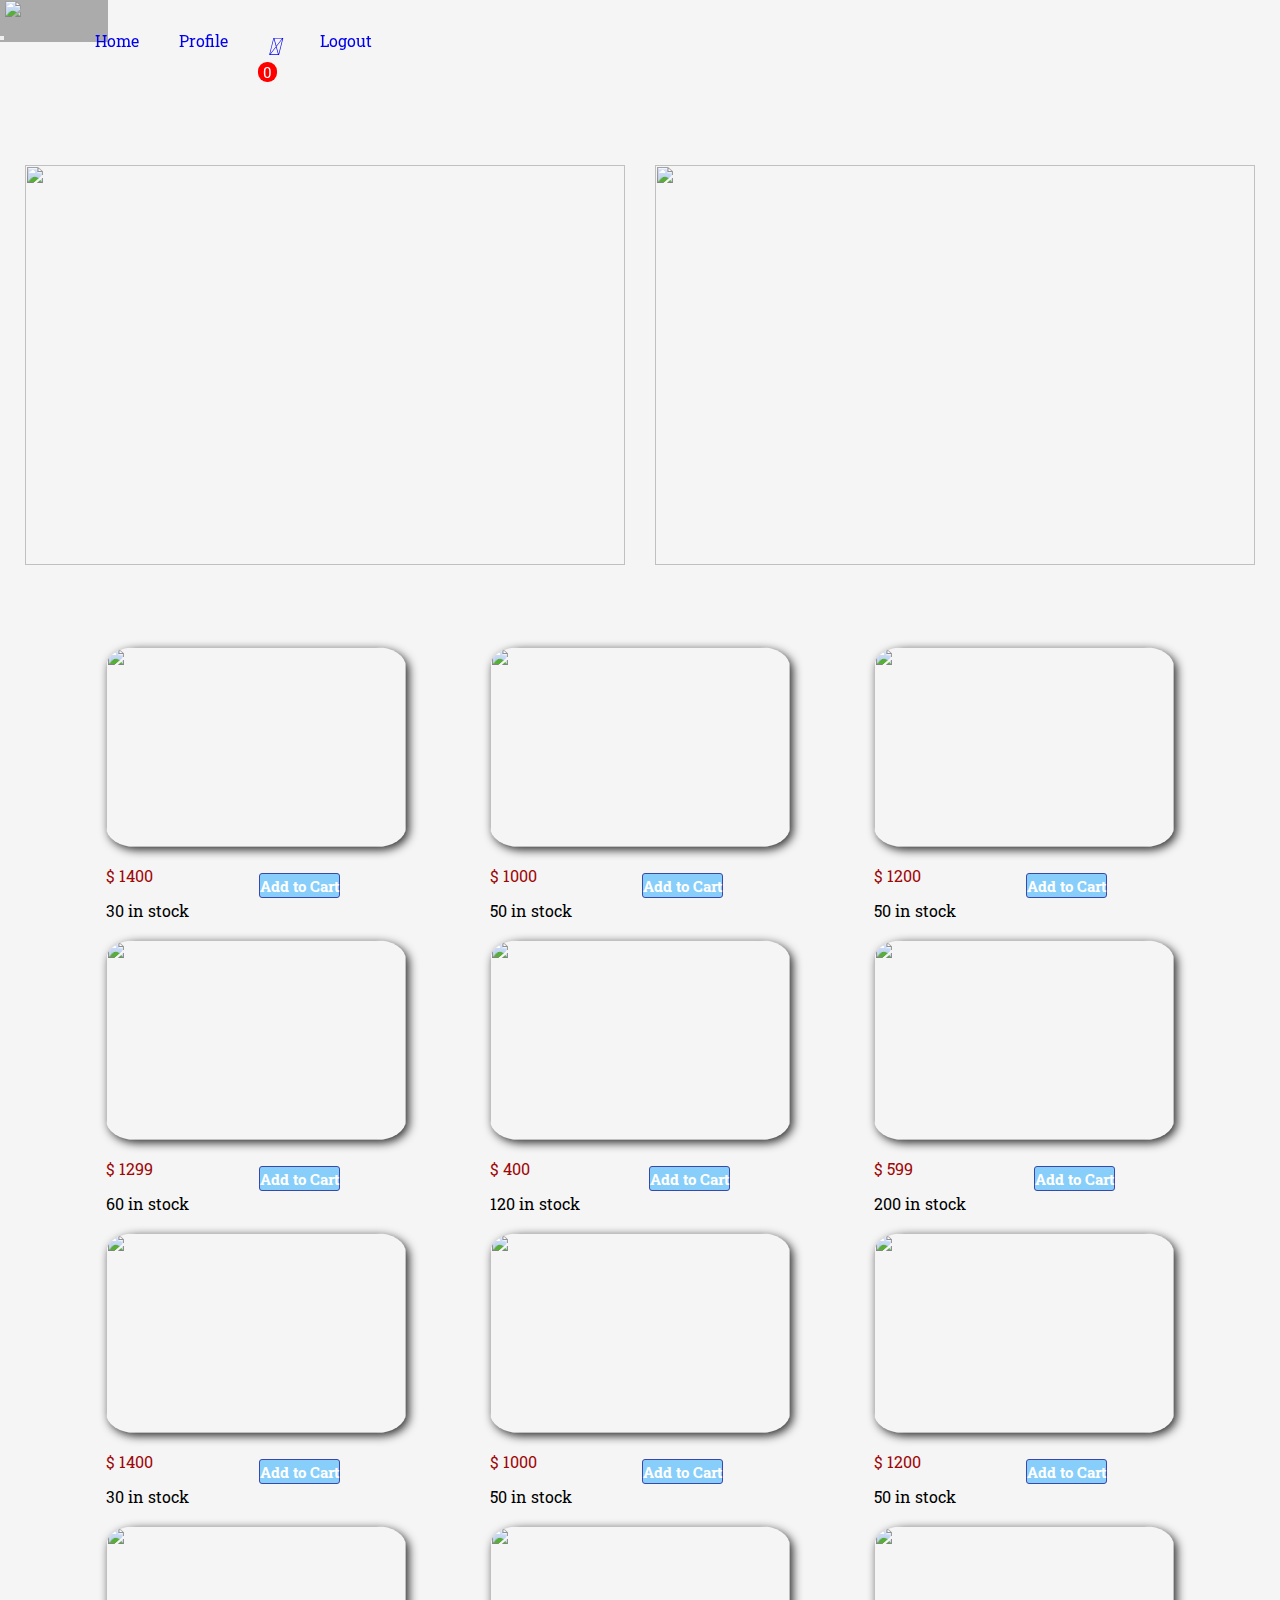
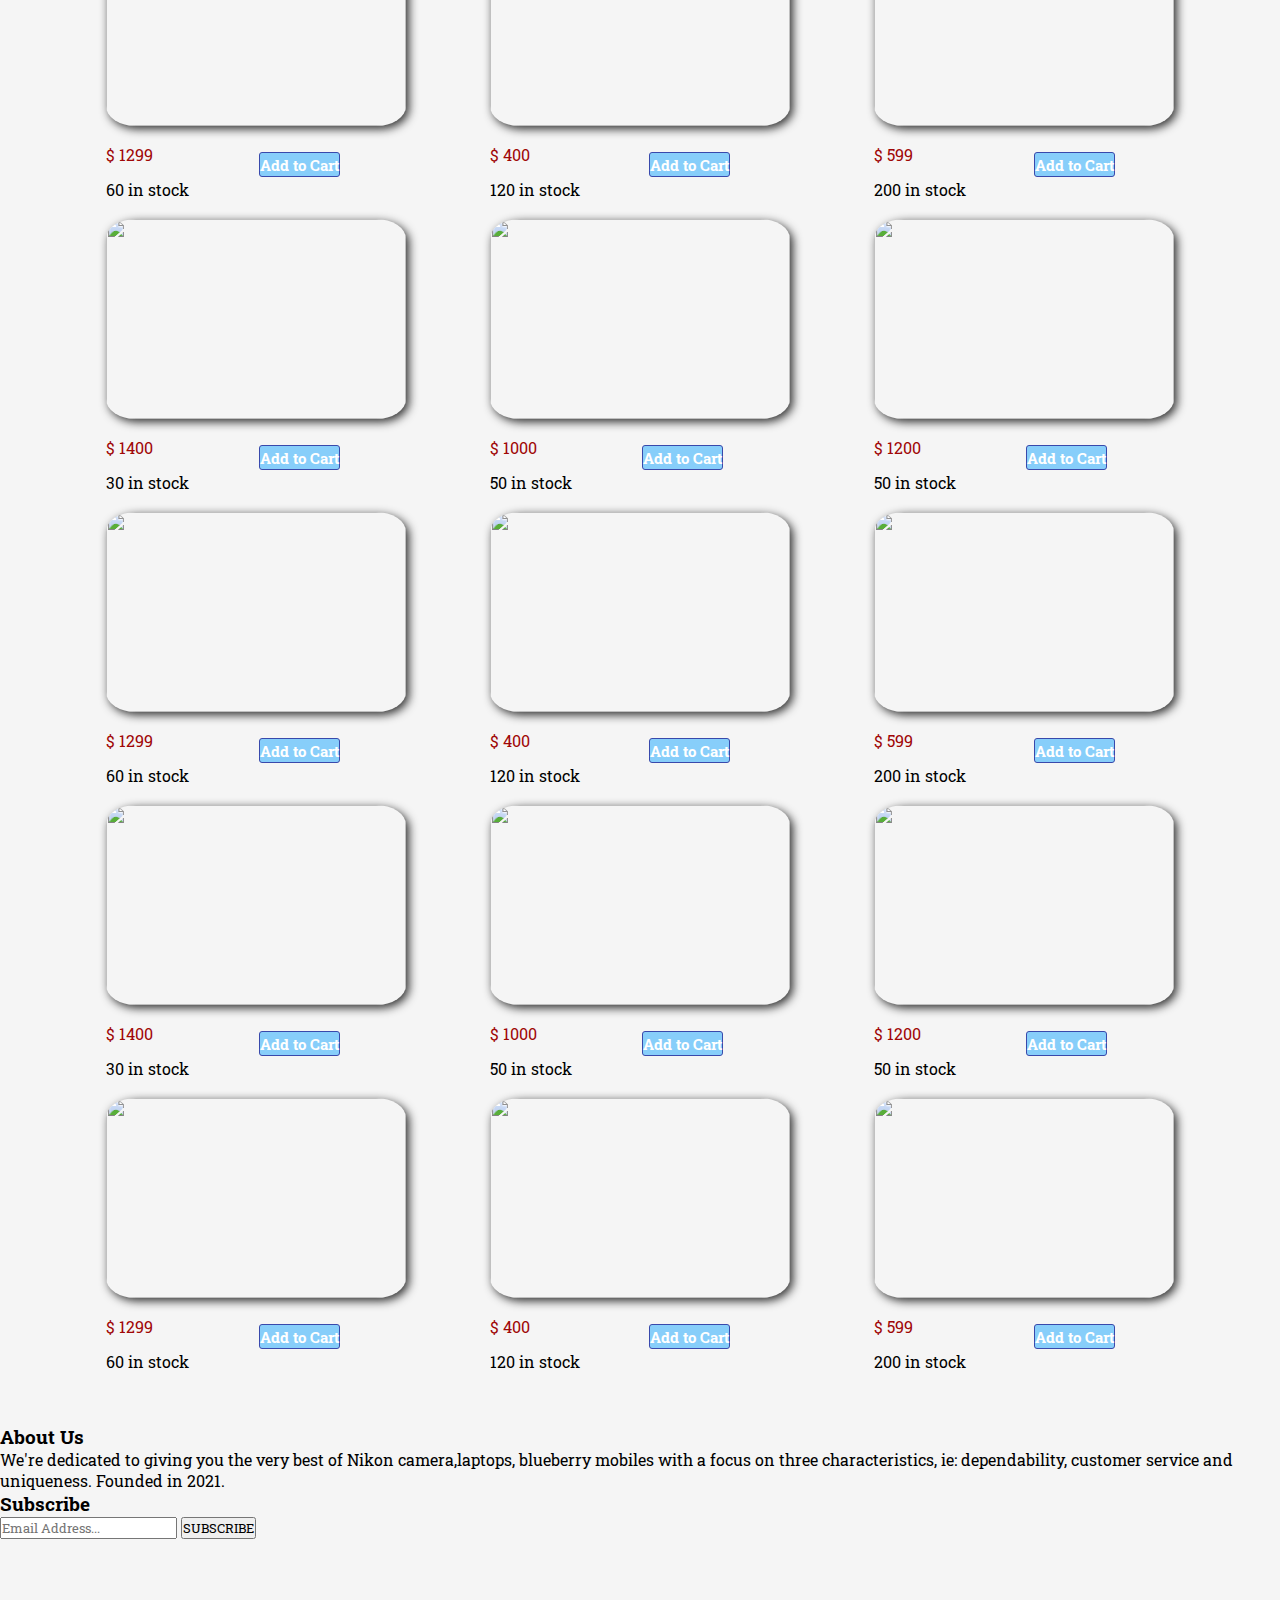
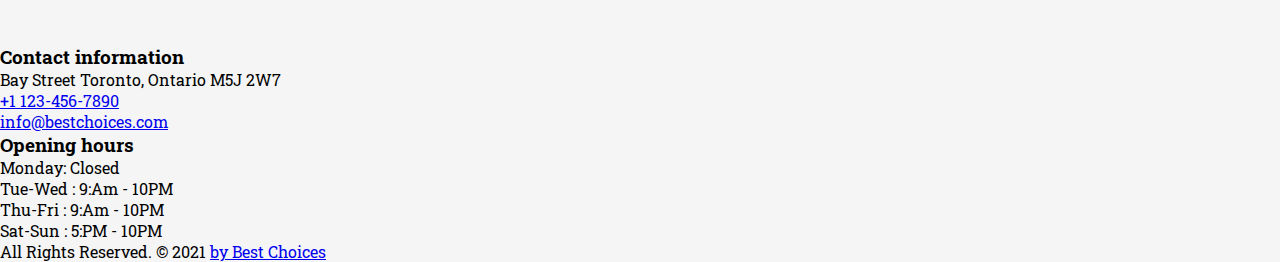
==== index_logged_in.html @ f07488c1 "adjust css, update js" ====
<!DOCTYPE html>
<html lang="en">
<head>
    <meta charset="UTF-8">
    <meta http-equiv="X-UA-Compatible" content="IE=edge">
    <meta name="viewport" content="width=device-width, initial-scale=1.0">
    <title>Best Choices</title>
    <link rel="stylesheet" href="css/bootstrap.min.css">
    <link rel="stylesheet" href="css/style.css">
    <link rel="stylesheet" href="css/responsive.css">
    <link rel="stylesheet" href="./css/style_details.css" type="text/css">
    <script src="https://code.jquery.com/jquery-3.6.0.js" integrity="sha256-H+K7U5CnXl1h5ywQfKtSj8PCmoN9aaq30gDh27Xc0jk=" crossorigin="anonymous"></script>
    <script type="text/javascript" src="http://ajax.googleapis.com/ajax/libs/jquery/1.5/jquery.min.js"></script>
    <script type="text/javascript" src="http://malsup.github.com/jquery.cycle.all.js"></script>
    <script type="text/javascript">
        $(document).ready(function() {
            $("#lblCartCount").hide();
            $('.slideshow').cycle({
                fx: 'scrollLeft'
            });

            $(".clickHide").click(function(){
                $(".clickHide").hide(100);
                $(".hide").hide(100);
            });

            $(".add").click(function(){
                alert("Successfully added to the shopping cart");
                $("#lblCartCount").show();
                var count_num = +$("#lblCartCount").html()+1;
                $("#lblCartCount").html(count_num);
            });
        });
    </script>

</head>
<body>
    <!-- Start header -->
	<header class="top-navbar">
		<nav class="navbar navbar-expand-lg navbar-light bg-dark">
			<div class="container">
				<a class="navbar-brand" href="index_logged_in.html">
					<img src="./images/logo_details.png" class="logo">
				</a>
				<button class="navbar-toggler" type="button" data-toggle="collapse" data-target="#navbars-rs-food" aria-controls="navbars-rs-food" aria-expanded="false" aria-label="Toggle navigation">
				  <span class="navbar-toggler-icon"></span>
				</button>
				<div class="collapse navbar-collapse" id="navbars-rs-food">
					<ul class="navbar-nav ml-auto">
						<li class="nav-item active"><a class="nav-link" href="index_logged_in.html">Home</a></li>
						<li class="nav-item" id="profile_link"><a class="nav-link" href="profile.html">Profile</a></li>
                        <li class="nav-item" id="cart_link">
                            <a class="nav-link" href="cart.html">
                                <i class="fa" style="font-size: x-large;">&#xf07a;</i>
                                <span class='badge badge-warning' id='lblCartCount'> 0 </span>
                            </a>
                        </a></li>
						<li class="nav-item"><a class="nav-link" href="login.html">Logout</a></li>
					</ul>
				</div>
			</div>
		</nav>
	</header>
	<!-- End header -->
    <!-- widget from elfsight -->
    <script src="https://apps.elfsight.com/p/platform.js" defer></script>
    <div class="elfsight-app-c54a9f11-cc52-4e73-8784-3df05f22fda8"></div>
    <div class="elfsight-app-a10f9f99-37d6-40c9-8b2f-97c284256ff8"></div>
    
    <div class="slideshow">
        <img src="./images/1_details.jpg" height="500" />
        <img src="./images/2_details.jpg" height="500" />
        <img src="./images/3_details.jpg" height="500" />
        <img src="./images/4_details.jpg" height="500" />
        <img src="./images/5_details.jpg" height="500" />
        <img src="./images/6_details.jpg" height="500" />
    </div>

    <main>
        
        <aside id="index_aside">
            <table>
                <tr>
                    <td colspan="2"><a href="./ProductDetails1.html"><img src="./images/1_details.jpg" /></a></td>
                </tr>
                <tr>
                    <td class="item-price">$ 1400</td>
                    <td><button class="add">Add to Cart</button></td>
                </tr>
                <tr>
                    <td>30 in stock</td>
                </tr>
            </table>
            <table>
                <tr>
                    <td colspan="2"><img src="./images/2_details.jpg" /></td>
                </tr>
                <tr>
                    <td class="item-price">$ 1000</td>
                    <td><button class="add">Add to Cart</button></td>
                </tr>
                <tr>
                    <td>50 in stock</td>
                </tr>
            </table>
            <table>
                <tr>
                    <td colspan="2"><img src="./images/3_details.jpg" /></td>
                </tr>
                <tr>
                    <td class="item-price">$ 1200</td>
                    <td><button class="add">Add to Cart</button></td>
                </tr>
                <tr>
                    <td>50 in stock</td>
                </tr>
            </table>
            <table>
                <tr>
                    <td colspan="2"><a href="./ProductDetails2.html"><img src="./images/4_details.jpg" /></a></td>
                </tr>
                <tr>
                    <td class="item-price">$ 1299</td>
                    <td><button class="add">Add to Cart</button></td>
                </tr>
                <tr>
                    <td>60 in stock</td>
                </tr>
            </table>
            <table>
                <tr>
                    <td colspan="2"><img src="./images/5_details.jpg" /></td>
                </tr>
                <tr>
                    <td class="item-price">$ 400</td>
                    <td><button class="add">Add to Cart</button></td>
                </tr>
                <tr>
                    <td>120 in stock</td>
                </tr>
            </table>
            <table>
                <tr>
                    <td colspan="2"><a href="./ProductDetails3.html"><img src="./images/6_details.jpg" /></a></td>
                </tr>
                <tr>
                    <td class="item-price">$ 599</td>
                    <td><button class="add">Add to Cart</button></td>
                </tr>
                <tr>
                    <td>200 in stock</td>
                </tr>
            </table>
            <table>
                <tr>
                    <td colspan="2"><a href="./ProductDetails1.html"><img src="./images/1_details.jpg" /></a></td>
                </tr>
                <tr>
                    <td class="item-price">$ 1400</td>
                    <td><button class="add">Add to Cart</button></td>
                </tr>
                <tr>
                    <td>30 in stock</td>
                </tr>
            </table>
            <table>
                <tr>
                    <td colspan="2"><img src="./images/2_details.jpg" /></td>
                </tr>
                <tr>
                    <td class="item-price">$ 1000</td>
                    <td><button class="add">Add to Cart</button></td>
                </tr>
                <tr>
                    <td>50 in stock</td>
                </tr>
            </table>
            <table>
                <tr>
                    <td colspan="2"><img src="./images/3_details.jpg" /></td>
                </tr>
                <tr>
                    <td class="item-price">$ 1200</td>
                    <td><button class="add">Add to Cart</button></td>
                </tr>
                <tr>
                    <td>50 in stock</td>
                </tr>
            </table>
            <table>
                <tr>
                    <td colspan="2"><a href="./ProductDetails2.html"><img src="./images/4_details.jpg" /></a></td>
                </tr>
                <tr>
                    <td class="item-price">$ 1299</td>
                    <td><button class="add">Add to Cart</button></td>
                </tr>
                <tr>
                    <td>60 in stock</td>
                </tr>
            </table>
            <table>
                <tr>
                    <td colspan="2"><img src="./images/5_details.jpg" /></td>
                </tr>
                <tr>
                    <td class="item-price">$ 400</td>
                    <td><button class="add">Add to Cart</button></td>
                </tr>
                <tr>
                    <td>120 in stock</td>
                </tr>
            </table>
            <table>
                <tr>
                    <td colspan="2"><a href="./ProductDetails3.html"><img src="./images/6_details.jpg" /></a></td>
                </tr>
                <tr>
                    <td class="item-price">$ 599</td>
                    <td><button class="add">Add to Cart</button></td>
                </tr>
                <tr>
                    <td>200 in stock</td>
                </tr>
            </table>
            <table>
                <tr>
                    <td colspan="2"><a href="./ProductDetails1.html"><img src="./images/1_details.jpg" /></a></td>
                </tr>
                <tr>
                    <td class="item-price">$ 1400</td>
                    <td><button class="add">Add to Cart</button></td>
                </tr>
                <tr>
                    <td>30 in stock</td>
                </tr>
            </table>
            <table>
                <tr>
                    <td colspan="2"><img src="./images/2_details.jpg" /></td>
                </tr>
                <tr>
                    <td class="item-price">$ 1000</td>
                    <td><button class="add">Add to Cart</button></td>
                </tr>
                <tr>
                    <td>50 in stock</td>
                </tr>
            </table>
            <table>
                <tr>
                    <td colspan="2"><img src="./images/3_details.jpg" /></td>
                </tr>
                <tr>
                    <td class="item-price">$ 1200</td>
                    <td><button class="add">Add to Cart</button></td>
                </tr>
                <tr>
                    <td>50 in stock</td>
                </tr>
            </table>
            <table>
                <tr>
                    <td colspan="2"><a href="./ProductDetails2.html"><img src="./images/4_details.jpg" /></a></td>
                </tr>
                <tr>
                    <td class="item-price">$ 1299</td>
                    <td><button class="add">Add to Cart</button></td>
                </tr>
                <tr>
                    <td>60 in stock</td>
                </tr>
            </table>
            <table>
                <tr>
                    <td colspan="2"><img src="./images/5_details.jpg" /></td>
                </tr>
                <tr>
                    <td class="item-price">$ 400</td>
                    <td><button class="add">Add to Cart</button></td>
                </tr>
                <tr>
                    <td>120 in stock</td>
                </tr>
            </table>
            <table>
                <tr>
                    <td colspan="2"><a href="./ProductDetails3.html"><img src="./images/6_details.jpg" /></a></td>
                </tr>
                <tr>
                    <td class="item-price">$ 599</td>
                    <td><button class="add">Add to Cart</button></td>
                </tr>
                <tr>
                    <td>200 in stock</td>
                </tr>
            </table>
            <table>
                <tr>
                    <td colspan="2"><a href="./ProductDetails1.html"><img src="./images/1_details.jpg" /></a></td>
                </tr>
                <tr>
                    <td class="item-price">$ 1400</td>
                    <td><button class="add">Add to Cart</button></td>
                </tr>
                <tr>
                    <td>30 in stock</td>
                </tr>
            </table>
            <table>
                <tr>
                    <td colspan="2"><img src="./images/2_details.jpg" /></td>
                </tr>
                <tr>
                    <td class="item-price">$ 1000</td>
                    <td><button class="add">Add to Cart</button></td>
                </tr>
                <tr>
                    <td>50 in stock</td>
                </tr>
            </table>
            <table>
                <tr>
                    <td colspan="2"><img src="./images/3_details.jpg" /></td>
                </tr>
                <tr>
                    <td class="item-price">$ 1200</td>
                    <td><button class="add">Add to Cart</button></td>
                </tr>
                <tr>
                    <td>50 in stock</td>
                </tr>
            </table>
            <table>
                <tr>
                    <td colspan="2"><a href="./ProductDetails2.html"><img src="./images/4_details.jpg" /></a></td>
                </tr>
                <tr>
                    <td class="item-price">$ 1299</td>
                    <td><button class="add">Add to Cart</button></td>
                </tr>
                <tr>
                    <td>60 in stock</td>
                </tr>
            </table>
            <table>
                <tr>
                    <td colspan="2"><img src="./images/5_details.jpg" /></td>
                </tr>
                <tr>
                    <td class="item-price">$ 400</td>
                    <td><button class="add">Add to Cart</button></td>
                </tr>
                <tr>
                    <td>120 in stock</td>
                </tr>
            </table>
            <table>
                <tr>
                    <td colspan="2"><a href="./ProductDetails3.html"><img src="./images/6_details.jpg" /></a></td>
                </tr>
                <tr>
                    <td class="item-price">$ 599</td>
                    <td><button class="add">Add to Cart</button></td>
                </tr>
                <tr>
                    <td>200 in stock</td>
                </tr>
            </table>
        </aside>
        
    </main>
	
	<!-- Start Footer -->
	<footer class="footer-area bg-f">
		<div class="container">
			<div class="row">
                <div class="col-lg-3 col-md-6">
					<h3>About Us</h3>
					<p>We're dedicated to giving you the very best of Nikon camera,laptops, blueberry mobiles with a focus on three characteristics, ie: dependability, customer service and uniqueness.
						Founded in 2021. </p>
				</div>
				<div class="col-lg-3 col-md-6">
					<h3>Subscribe</h3>
					<div class="subscribe_form">
						<form class="subscribe_form">
							<input name="EMAIL" id="subs-email" class="form_input" placeholder="Email Address..." type="email">
							<button type="submit" class="submit">SUBSCRIBE</button>
							<div class="clearfix"></div>
						</form>
					</div>
					<ul class="list-inline f-social">
						<li class="list-inline-item"><a href="#"><i class="fa fa-facebook" aria-hidden="true"></i></a></li>
						<li class="list-inline-item"><a href="#"><i class="fa fa-twitter" aria-hidden="true"></i></a></li>
						<li class="list-inline-item"><a href="#"><i class="fa fa-linkedin" aria-hidden="true"></i></a></li>
						<li class="list-inline-item"><a href="#"><i class="fa fa-google-plus" aria-hidden="true"></i></a></li>
						<li class="list-inline-item"><a href="#"><i class="fa fa-instagram" aria-hidden="true"></i></a></li>
					</ul>
				</div>
				<div class="col-lg-3 col-md-6">
					<h3>Contact information</h3>
					<p class="lead">Bay Street Toronto, Ontario M5J 2W7</p>
					<p class="lead"><a href="#">+1 123-456-7890</a></p>
					<p><a href="#"> info@bestchoices.com</a></p>
				</div>
				<div class="col-lg-3 col-md-6">
					<h3>Opening hours</h3>
					<p><span class="text-color">Monday: </span>Closed</p>
					<p><span class="text-color">Tue-Wed :</span> 9:Am - 10PM</p>
					<p><span class="text-color">Thu-Fri :</span> 9:Am - 10PM</p>
					<p><span class="text-color">Sat-Sun :</span> 5:PM - 10PM</p>
				</div>
			</div>
		</div>
		
		<div class="copyright">
			<div class="container">
				<div class="row">
					<div class="col-lg-12">
						<p class="company-name">All Rights Reserved. &copy; 2021 <a href="#"> by Best Choices</a></p>
					</div>
				</div>
			</div>
		</div>
		
	</footer>
	<!-- End Footer -->

</body>
</html>
---- css/style.css ----
@import url('https://fonts.googleapis.com/css?family=Roboto+Slab&display=swap');
* {
    margin: 0;
    padding: 0;
    font-family: 'Roboto Slab', serif;
}

body {
    background-color: rgb(92, 119, 243);
    color: white;
}

header {
    position: absolute;
    top: 0px;
    left: 0px;
    width: 100%;
}

nav {
    background-color: rgba(0, 0, 0, 0.3);
}

nav ul a{
    text-decoration: none;
}

nav img {
    display: inline-block;
    width: 100px;
    height: auto;
    margin: auto 0 auto 5%;
}

nav ul {
    position: absolute;
    top: 20px;
    left: 60%;
    display: flex;
    width: auto;
    height: auto;
}

nav p {
    position: absolute;
    top: 20px;
    left: 40%;
    display: flex;
    width: auto;
    height: auto;
}

.clickHide {
    position: absolute;
    top: 20px;
    left: 50%;
    display: flex;
    width: auto;
    height: auto;
}


nav ul li {
    list-style: none;
    padding: 10px;
    margin-left: 20px;
    border-bottom: 5px;
    color: white;
    font-weight: 400;
}

.page:hover{
    transition-duration: 0.2s;
    border-bottom: 2px solid #a65110;
}

.slideshow {
    height: auto;
    margin: auto;
    width: 100%;
    height: 100px;
    overflow: hidden;
    display: flex;
    justify-content: center;
    align-items: center;
}

.slideshow img {
    padding: 15px; 
    margin-top: 50px;
}



aside {
    margin-top: 50px;
    width: 90%;
    margin: 0 auto;
    display: flex;
    flex-wrap: wrap;
    justify-content: space-around;

}

main aside img {
    border-radius: 10%;
    box-shadow: 3px 3px 10px #303030;
    width: 300px;
    height: 200px;
    justify-self: center;
    margin-right: 5%;
    margin-top: 5%;
}

main aside img:hover {
    box-shadow: 5px 5px 15px #1034a6;
    transition-duration: 0.5s;
}

.footer tr td {
    max-width: 250px;
}

.footer tr td img {
    height: 30px;
}

.footer { 
    margin-top: 50px;
    background: white;
    padding-top: 30px;
    display: flex;
    justify-content: space-around;
}
---- css/style_details.css ----
* {
    margin: 0;
    padding: 0;
}

body {
    background-color: whitesmoke;
    color: black;
}

header {
    position: absolute;
    top: 0px;
    left: 0px;
    width: 100%;
}


.clickHide {
    position: absolute;
    top: 20px;
    left: 50%;
    display: flex;
    width: auto;
    height: auto;
}


.page:hover{
    transition-duration: 0.2s;
    border-bottom: 2px solid #a65110;
}

.slideshow {
    height: auto;
    margin: auto;
    margin-top: 100px;
    width: 100%;
    height: 420;
    overflow: hidden;
    display: flex;
    justify-content: center;
    align-items: center;
}

.slideshow img {
    padding: 15px; 
    width: 600px;
    height: 400px;
}



aside {
    margin-top: auto;
    width: 90%;
    margin: auto;
    display: flex;
    flex-wrap: wrap;
    justify-content: space-around;

}

main aside img {
    border-radius: 10%;
    box-shadow: 3px 3px 10px #303030;
    width: 300px;
    height: 200px;
    justify-self: center;
    margin-right: 5%;
    margin-top: 5%;
}

main aside img:hover {
    box-shadow: 5px 5px 15px #1034a6;
    transition-duration: 0.5s;
}

.footer tr td {
    max-width: 250px;
}

.footer tr td img {
    height: 30px;
}

.footer { 
    margin-top: 50px;
    background: white;
    padding-top: 30px;
    display: flex;
    justify-content: space-around;
}

.item-price {
    color:rgb(160, 7, 7);
    margin: auto;
}

td .add {
    margin-top: 20px;
	height: 25px;
	width: auto;
	font-size: 15px;
	color: white;
	outline: none;
	cursor: pointer;
	font-weight: bold;
	background: lightskyblue;
	border-radius: 3px;
	border: 1px solid #3949AB;
	transition: .5s;
}

nav {
	top: 0;
	position: fixed;
}

#index_aside {
    padding: 50px 5px;
}

#lblCartCount {
    font-size: 15px;
    background: #ff0000;
    color: #fff;
    padding: 0 5px;
    vertical-align: top;
    margin-left: -10px;
}
.badge {
  padding-left: 9px;
  padding-right: 9px;
  -webkit-border-radius: 9px;
  -moz-border-radius: 9px;
  border-radius: 9px;
}

.label-warning[href],
.badge-warning[href] {
  background-color: #c67605;
}
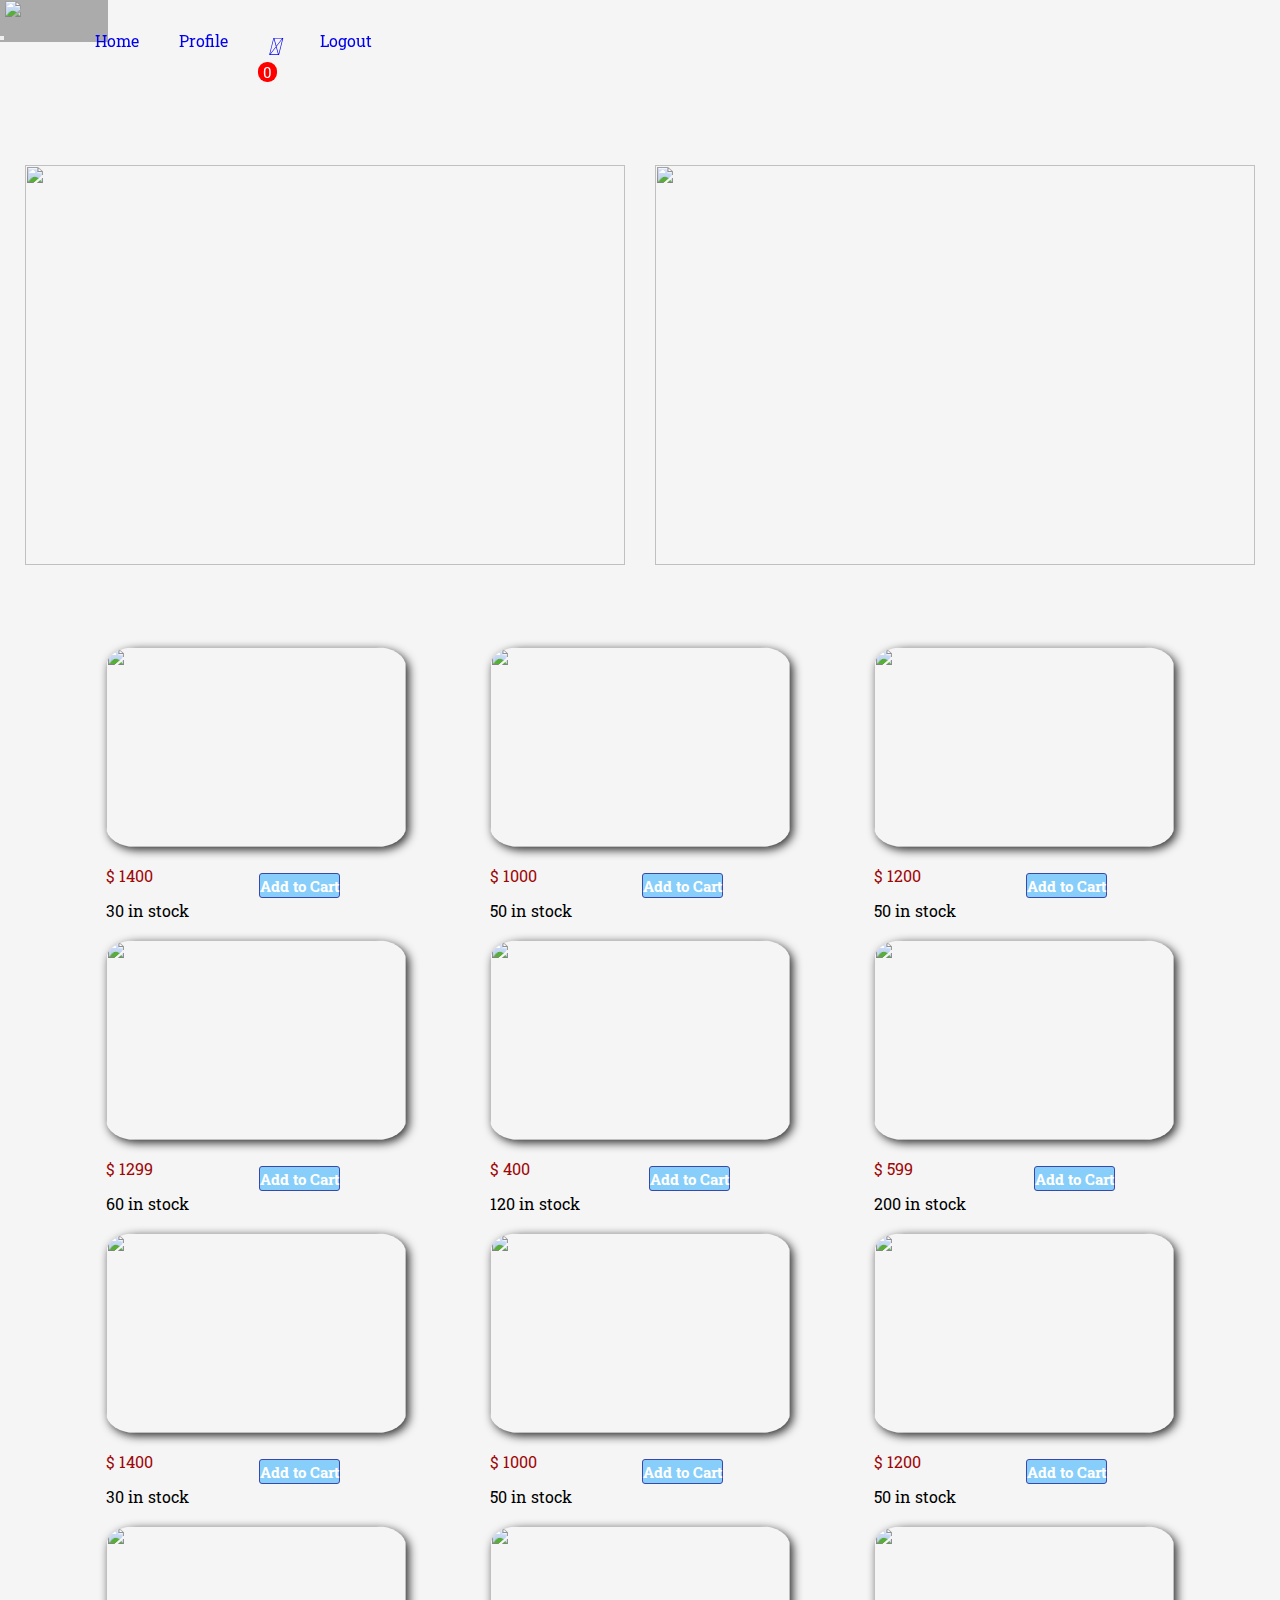
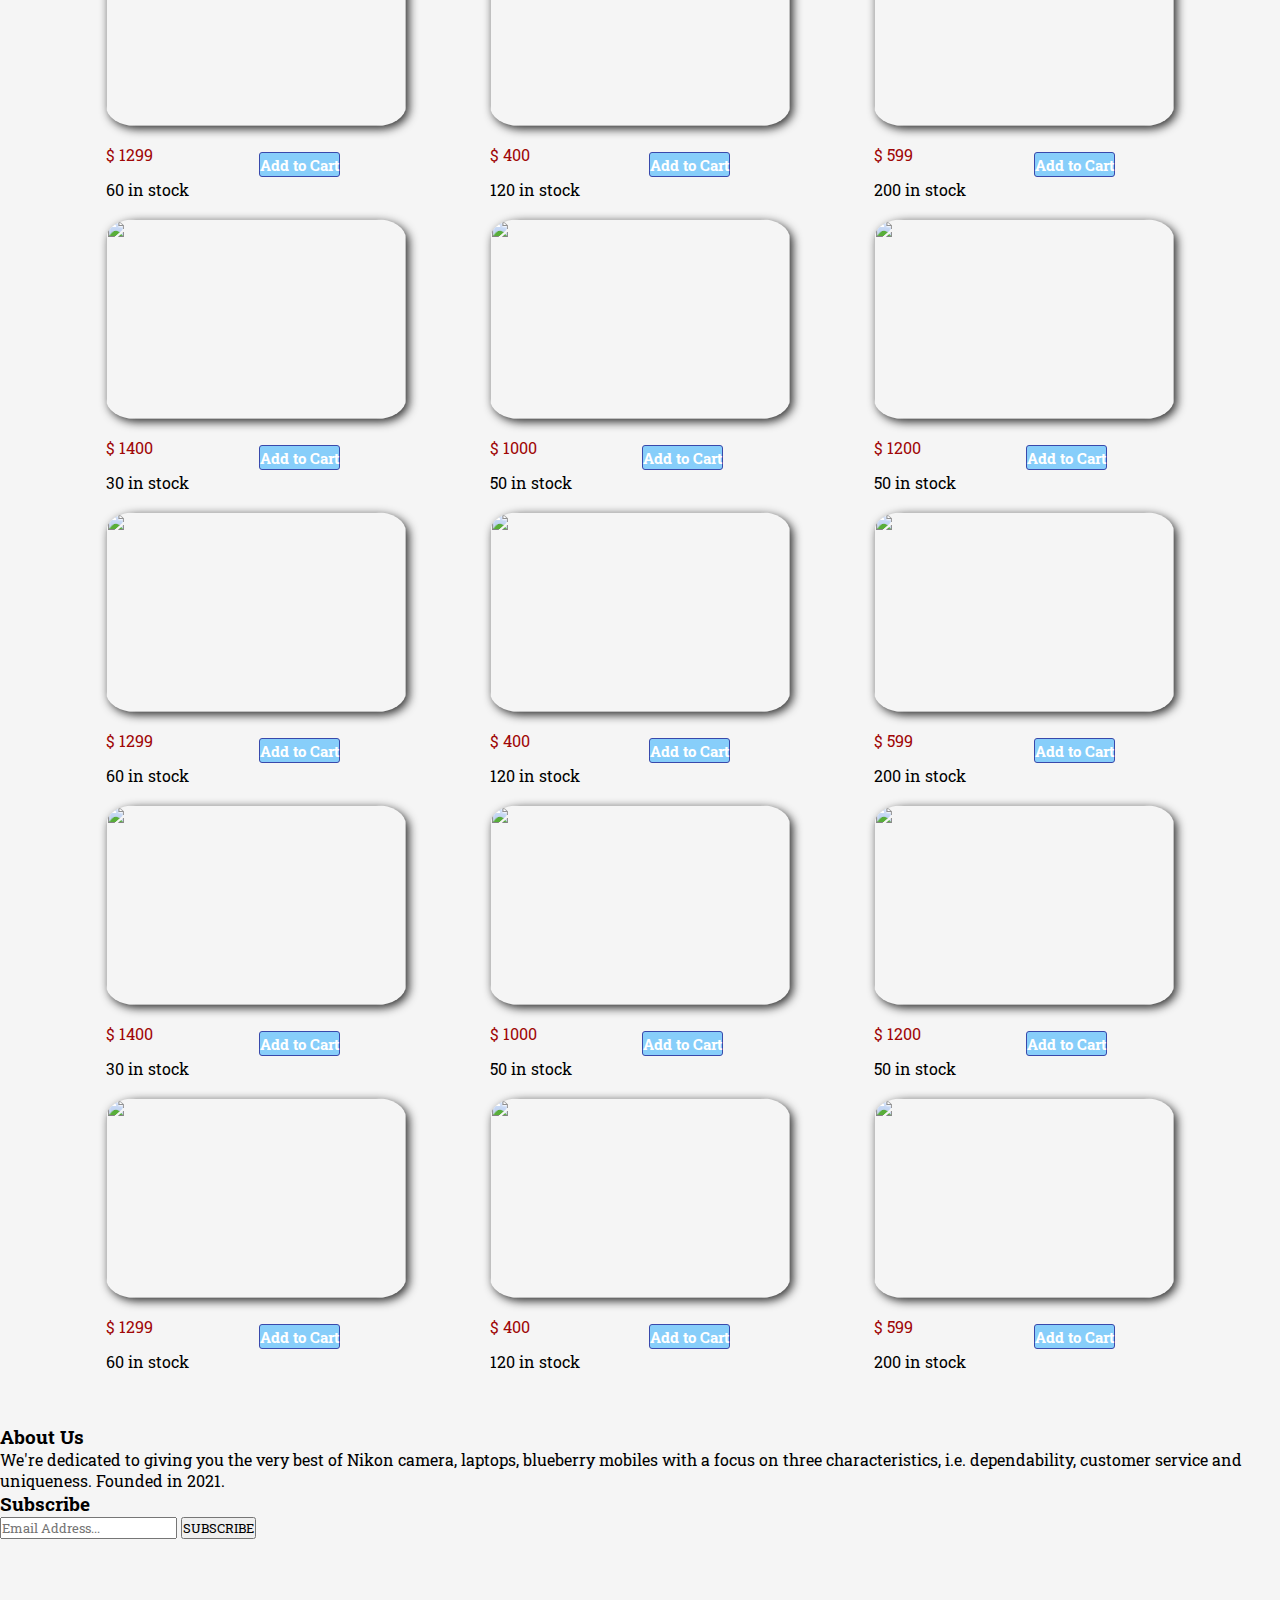
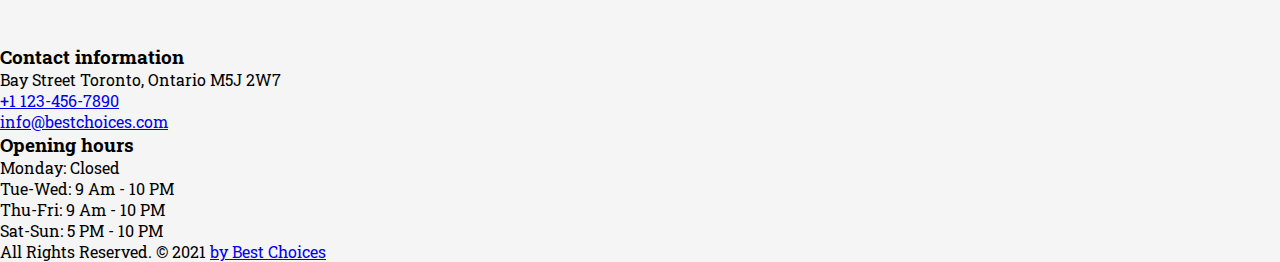
==== commit 9d578ade: "add comment, adjust layout" ====
--- a/index_logged_in.html
+++ b/index_logged_in.html
@@ -1,3 +1,4 @@
+<!-- homepage after login -->
 <!DOCTYPE html>
 <html lang="en">
 <head>
@@ -32,7 +33,6 @@
             });
         });
     </script>
-
 </head>
 <body>
     <!-- Start header -->
@@ -62,11 +62,13 @@
 		</nav>
 	</header>
 	<!-- End header -->
+
     <!-- widget from elfsight -->
     <script src="https://apps.elfsight.com/p/platform.js" defer></script>
     <div class="elfsight-app-c54a9f11-cc52-4e73-8784-3df05f22fda8"></div>
     <div class="elfsight-app-a10f9f99-37d6-40c9-8b2f-97c284256ff8"></div>
     
+    <!-- Start slideshow -->
     <div class="slideshow">
         <img src="./images/1_details.jpg" height="500" />
         <img src="./images/2_details.jpg" height="500" />
@@ -75,9 +77,10 @@
         <img src="./images/5_details.jpg" height="500" />
         <img src="./images/6_details.jpg" height="500" />
     </div>
+    <!-- End slideshow -->
 
     <main>
-        
+        <!-- Start product list -->
         <aside id="index_aside">
             <table>
                 <tr>
@@ -368,7 +371,7 @@
                 </tr>
             </table>
         </aside>
-        
+        <!-- End product list -->
     </main>
 	
 	<!-- Start Footer -->
@@ -377,8 +380,8 @@
 			<div class="row">
                 <div class="col-lg-3 col-md-6">
 					<h3>About Us</h3>
-					<p>We're dedicated to giving you the very best of Nikon camera,laptops, blueberry mobiles with a focus on three characteristics, ie: dependability, customer service and uniqueness.
-						Founded in 2021. </p>
+					<p>We're dedicated to giving you the very best of Nikon camera, laptops, blueberry mobiles with a focus on three characteristics, i.e. dependability, customer service and uniqueness.
+						Founded in 2021.</p>
 				</div>
 				<div class="col-lg-3 col-md-6">
 					<h3>Subscribe</h3>
@@ -406,9 +409,9 @@
 				<div class="col-lg-3 col-md-6">
 					<h3>Opening hours</h3>
 					<p><span class="text-color">Monday: </span>Closed</p>
-					<p><span class="text-color">Tue-Wed :</span> 9:Am - 10PM</p>
-					<p><span class="text-color">Thu-Fri :</span> 9:Am - 10PM</p>
-					<p><span class="text-color">Sat-Sun :</span> 5:PM - 10PM</p>
+					<p><span class="text-color">Tue-Wed:</span> 9 Am - 10 PM</p>
+					<p><span class="text-color">Thu-Fri:</span> 9 Am - 10 PM</p>
+					<p><span class="text-color">Sat-Sun:</span> 5 PM - 10 PM</p>
 				</div>
 			</div>
 		</div>
@@ -422,7 +425,6 @@
 				</div>
 			</div>
 		</div>
-		
 	</footer>
 	<!-- End Footer -->
 
